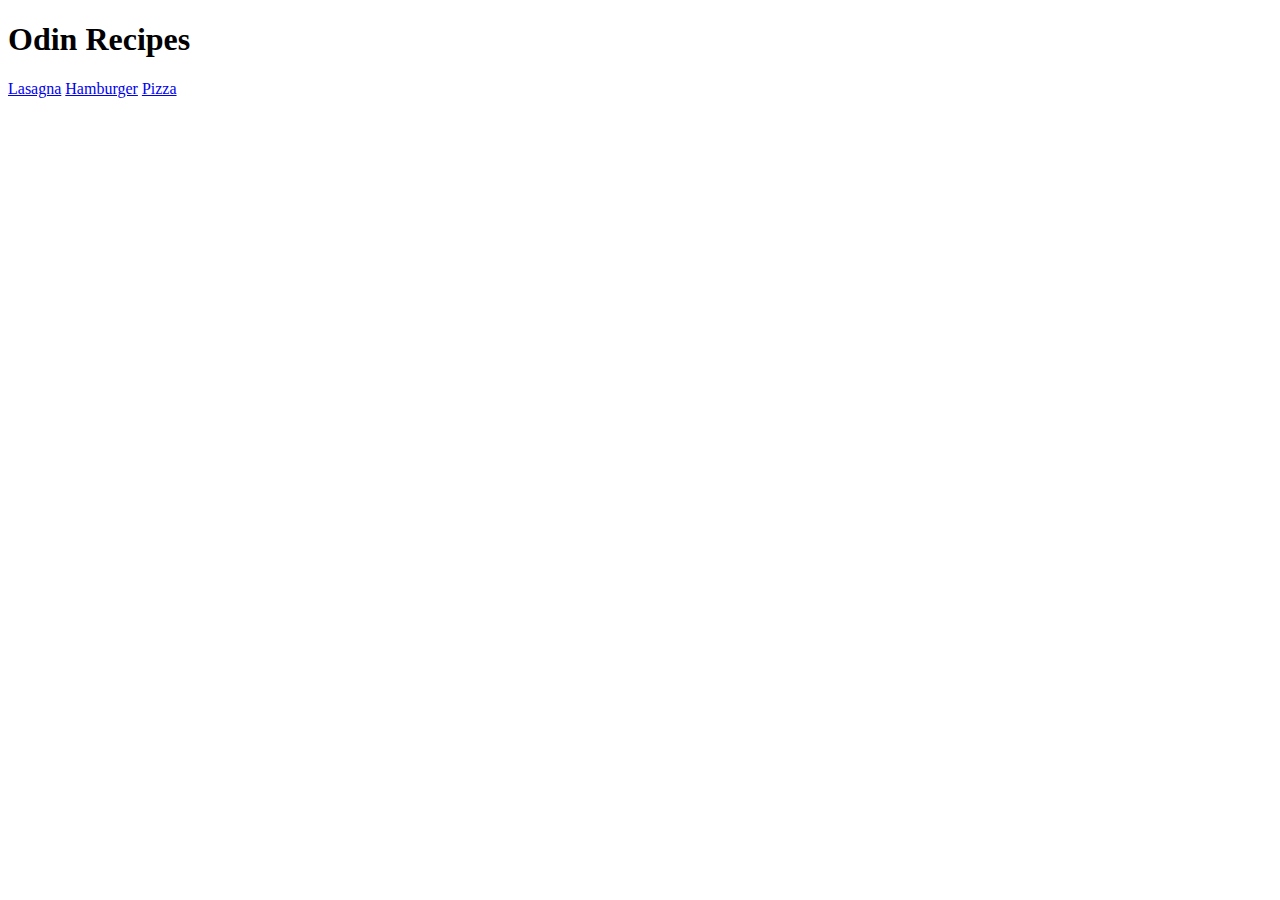
==== odin-recipes/index.html @ 1e59bd23 "Add files via upload" ====
<!DOCTYPE html>
<html lang="en">
    <head>
        <meta charset="UTF-8">
    </head>
    <body>
        <h1>Odin Recipes</h1>
        <a href="./recipes/lasagna.html">Lasagna</a>
        <a href="./recipes/hamburger.html">Hamburger</a>
        <a href="./recipes/pizza.html">Pizza</a>
        
    </body>
</html>
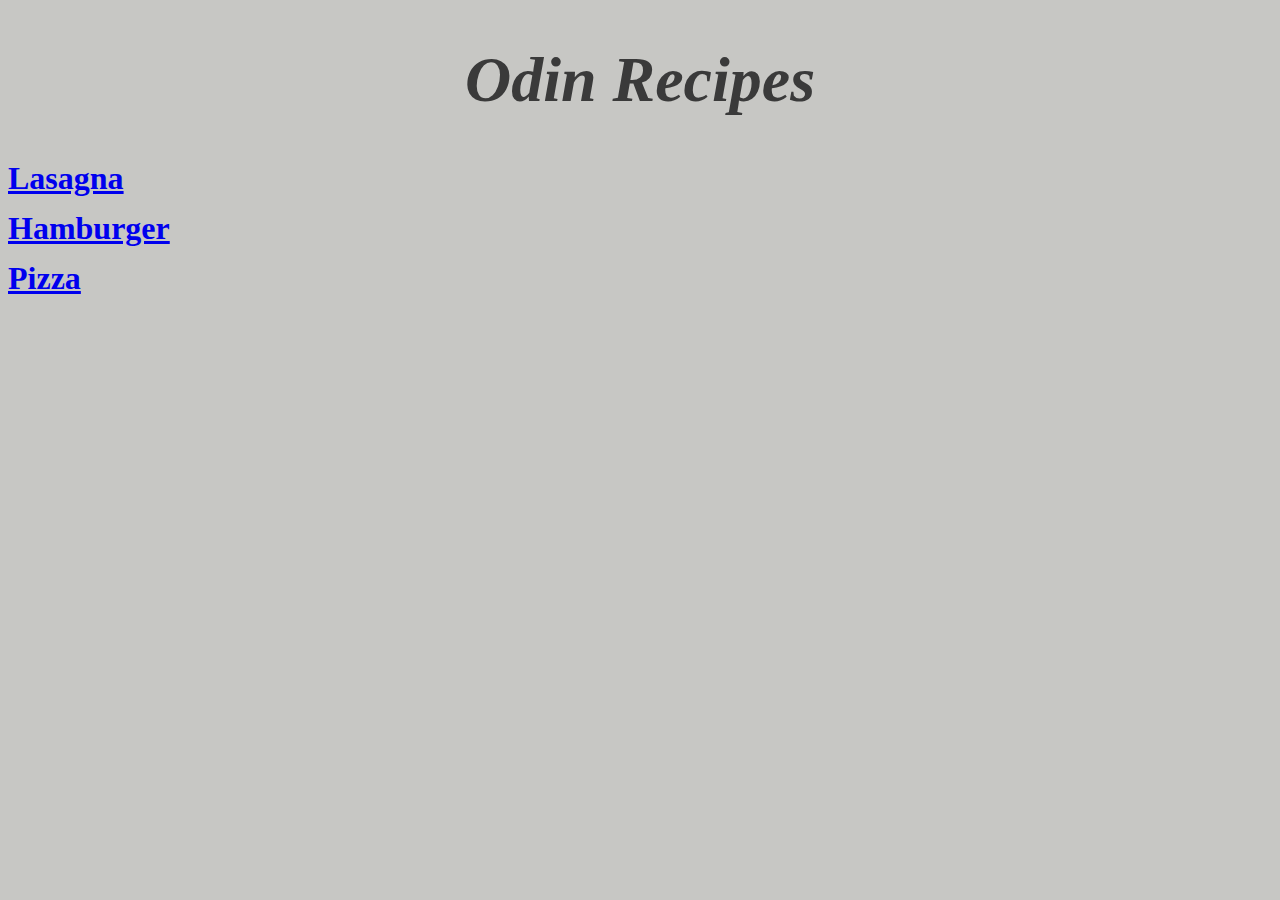
==== commit 45c58af6: "Add files via upload" ====
--- a/odin-recipes/index.html
+++ b/odin-recipes/index.html
@@ -1,13 +1,28 @@
 <!DOCTYPE html>
 <html lang="en">
     <head>
-        <meta charset="UTF-8">
-    </head>
-    <body>
-        <h1>Odin Recipes</h1>
-        <a href="./recipes/lasagna.html">Lasagna</a>
-        <a href="./recipes/hamburger.html">Hamburger</a>
-        <a href="./recipes/pizza.html">Pizza</a>
+         <meta charset="UTF-8">
+         <link rel="stylesheet" href="styles.css">
         
-    </body>
-</html>+
+       </head>
+        
+       <body>
+          <h1 id="Odin">Odin Recipes</h1>
+     
+       <div class="links"> 
+            <a href="./recipes/lasagna.html"><strong>Lasagna</strong></a>
+            <a href="./recipes/hamburger.html"><strong>Hamburger</strong></a>
+            <a href="./recipes/pizza.html"><strong>Pizza</strong></a>
+        </div> 
+       
+     </body>
+        
+   </html>    
+           
+     
+        
+      
+   
+    
+    
--- a/odin-recipes/styles.css
+++ b/odin-recipes/styles.css
@@ -0,0 +1,20 @@
+body {
+     background-color: rgba(138, 138, 133, 0.483); 
+     margin-left:center;
+     
+}
+#Odin {
+    color:rgb(58, 58, 58);
+    text-align: center;
+    font-family: 'Times New Roman', Times, serif; 
+    font-style: italic;
+    font-size: 400%;
+    
+}
+.links{
+    display: grid;
+    font-size: xx-large;
+    height: 150px;
+    
+}
+
